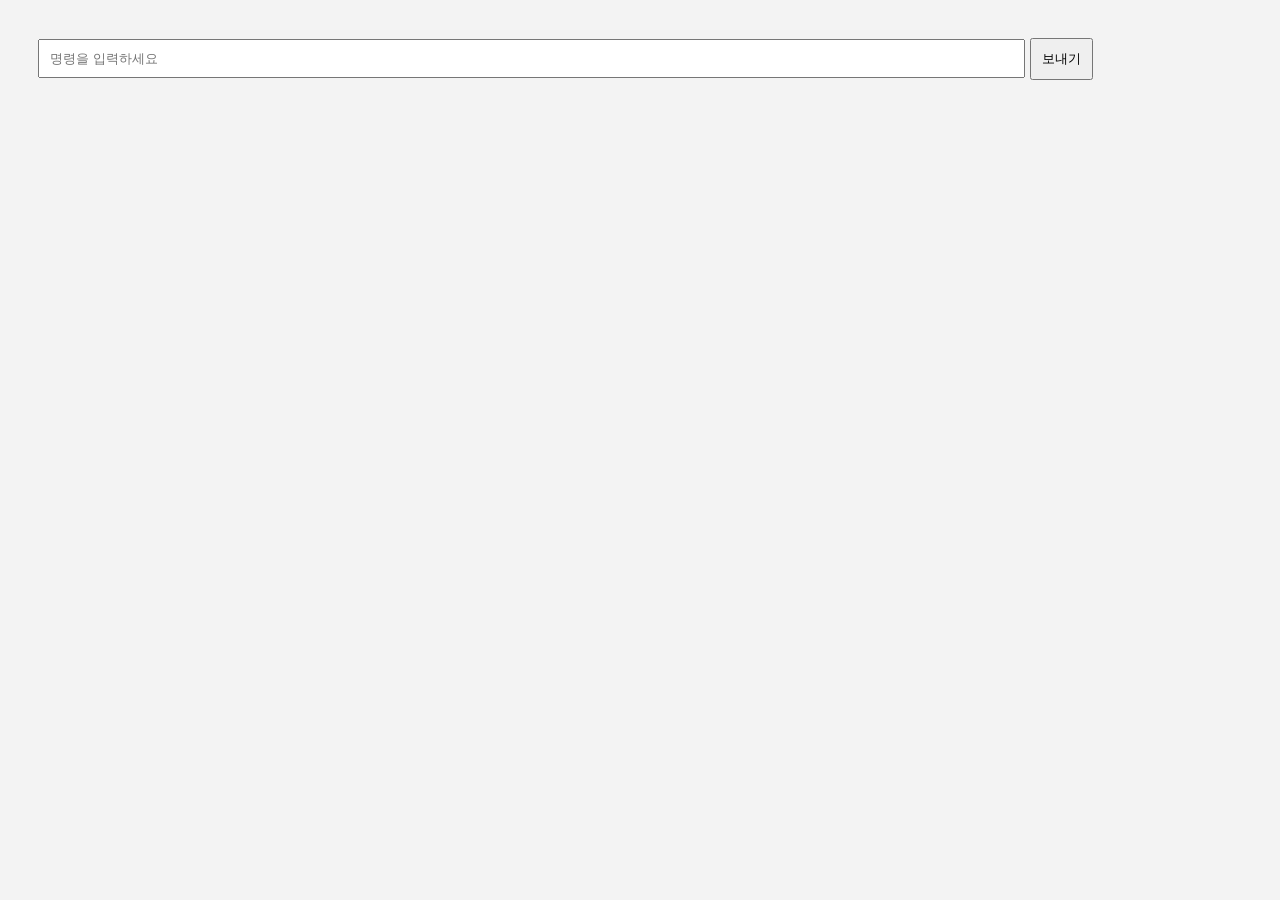
==== templates/index.html @ 2ef7a247 "최초" ====
<!DOCTYPE html>
<html lang="ko">
<head>
    <meta charset="UTF-8">
    <title>AI 비서</title>
    <style>
        body { font-family: Arial; padding: 30px; background: #f3f3f3; }
        #chat { width: 100%; max-width: 500px; margin: auto; }
        .bubble { padding: 10px; margin: 10px 0; border-radius: 10px; }
        .user { background: #d1e8ff; text-align: right; }
        .bot  { background: #fff; border: 1px solid #ccc; }
        input { width: 80%; padding: 10px; }
        button { padding: 10px; }
    </style>
</head>

<body>
    <div id="chat"></div>

    <input type="text" id="inputText" placeholder="명령을 입력하세요">
    <button onclick="sendCommand()">보내기</button>

    <script src="/static/script.js"></script>
</body>
</html>
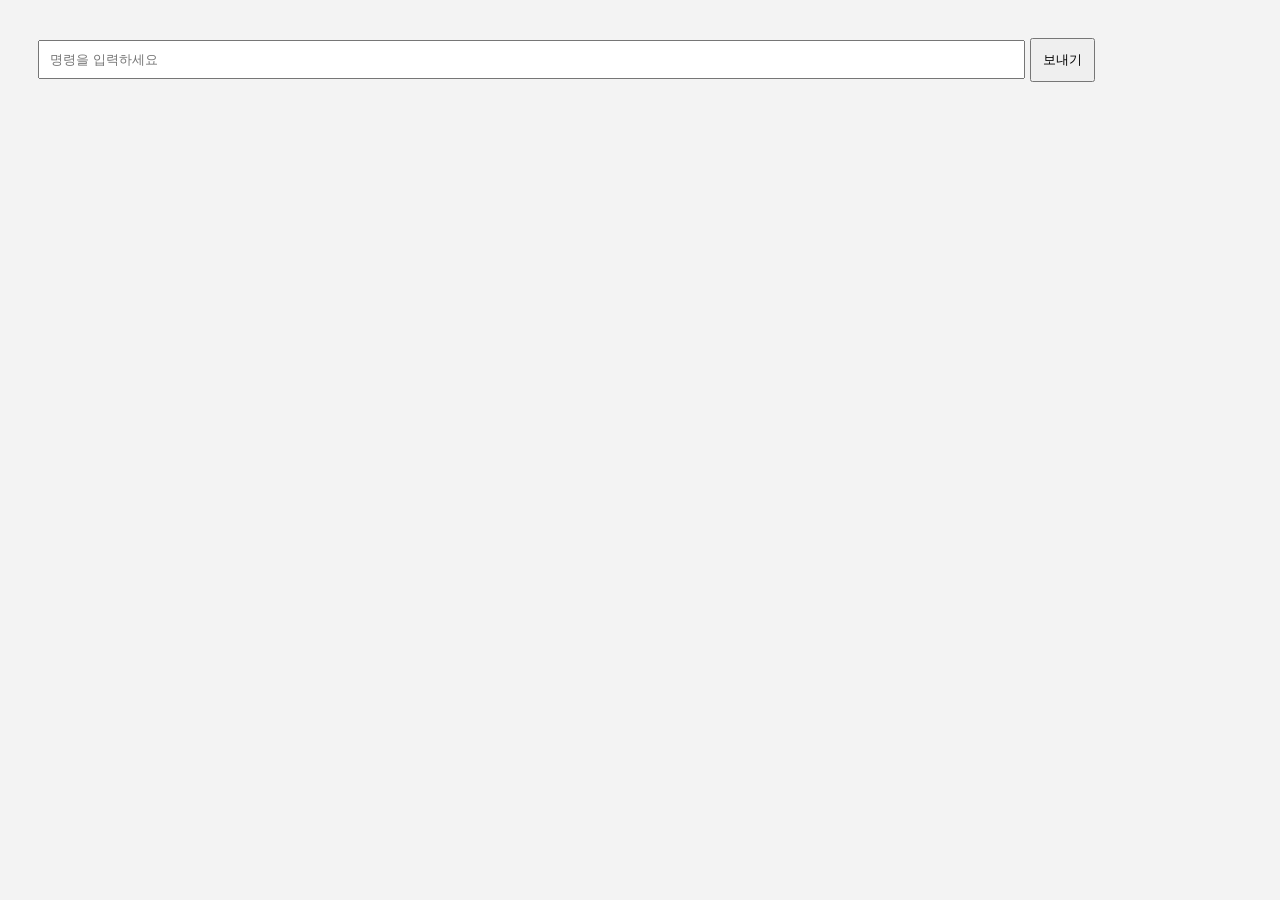
==== commit 0c12aa94: "260812: commit test" ====
--- a/templates/index.html
+++ b/templates/index.html
@@ -10,7 +10,7 @@
         .user { background: #d1e8ff; text-align: right; }
         .bot  { background: #fff; border: 1px solid #ccc; }
         input { width: 80%; padding: 10px; }
-        button { padding: 10px; }
+        button { padding: 11px; }
     </style>
 </head>
 
